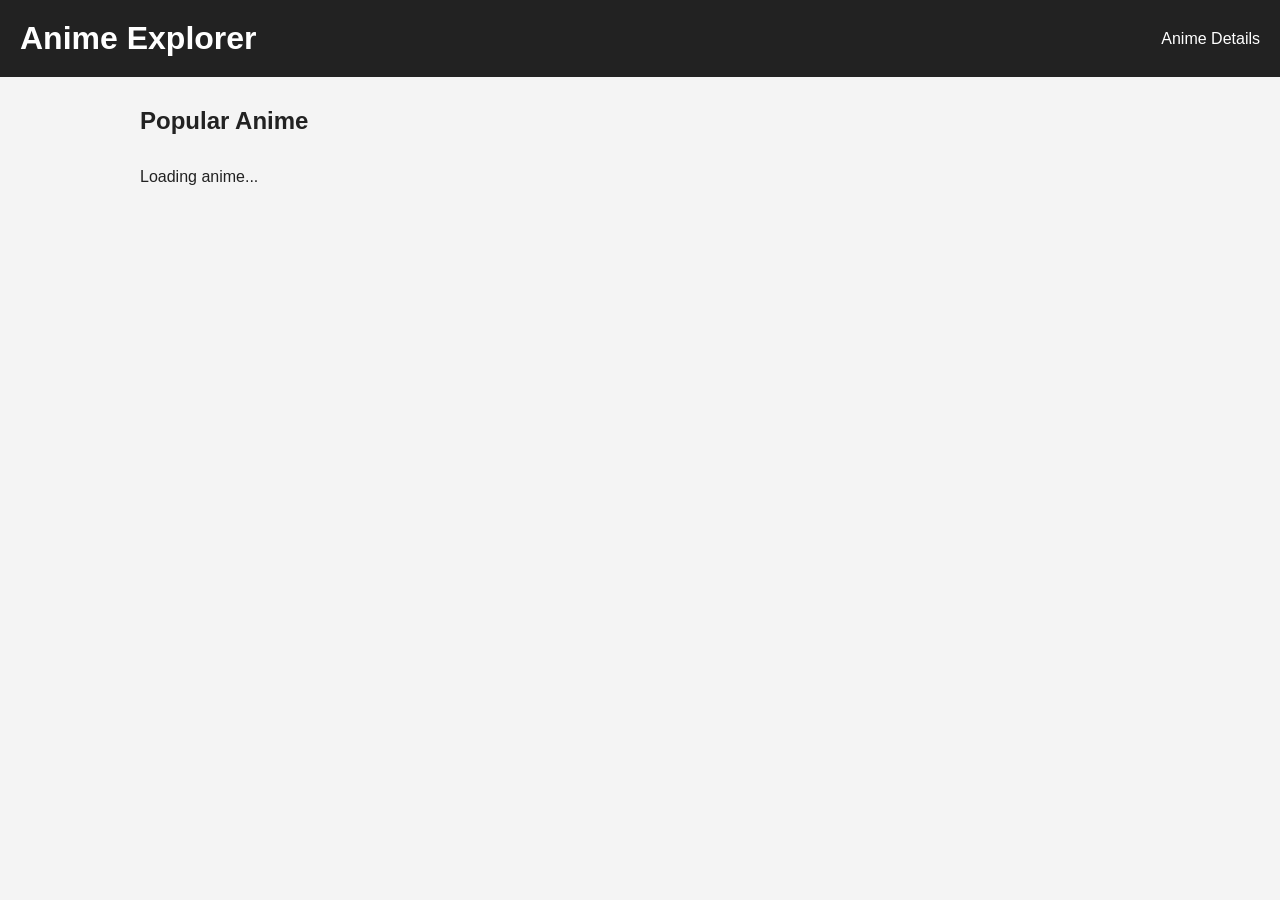
==== index.html @ 037bc65a "Initial project" ====
<!DOCTYPE html>
<html lang="en">

<head>
    <meta charset="UTF-8">

    <!-- Makes the website responsive on mobile -->
    <meta name="viewport" content="width=device-width, initial-scale=1.0">

    <title>Anime Website</title>

    <!-- Connecting CSS file -->
    <link rel="stylesheet" href="style.css">
</head>

<body>

    <!-- Website Header -->
    <header>
        <h1>Anime Explorer</h1>

        <a href="detail.html">Anime Details</a>
    </header>


    <!-- Main Content -->
    <main>

        <h2>Popular Anime</h2>

        <!-- Anime cards will be added here using JavaScript -->
        <div id="anime-container"></div>

        <!-- Loading message -->
        <p id="loading">Loading anime...</p>

    </main>


    <!-- Connecting JavaScript file -->
    <script src="script.js"></script>

</body>

</html>
---- style.css ----
/* Remove default spacing */
* {
    margin: 0;
    padding: 0;
    box-sizing: border-box;
}


/* Whole page */
body {
    font-family: Arial, sans-serif;
    background-color: #f4f4f4;
    color: #222;
}


/* Header */
header {
    background-color: #222;
    color: white;

    padding: 20px;

    display: flex;
    justify-content: space-between;
    align-items: center;
}


/* Header link */
header a {
    color: white;
    text-decoration: none;
}


/* Main content */
main {
    width: 90%;
    max-width: 1000px;

    margin: 30px auto;
}


/* Headings */
h2 {
    margin-bottom: 20px;
}

h3 {
    margin: 15px 0;
}


/* Anime container */
#anime-container {
    display: grid;

    grid-template-columns: repeat(3, 1fr);

    gap: 20px;
}


/* Anime card */
.anime-card {
    background-color: white;

    padding: 15px;

    border-radius: 10px;

    box-shadow: 0 2px 8px rgba(0, 0, 0, 0.1);
}


/* Anime image */
.anime-card img {
    width: 100%;
    height: 300px;

    object-fit: cover;

    border-radius: 8px;
}


/* Card title */
.anime-card h3 {
    margin-top: 10px;
}


/* Card link */
.anime-card a {
    display: inline-block;

    margin-top: 10px;

    color: blue;

    text-decoration: none;
}


/* Detail page image */
#anime-image {
    width: 250px;
    max-width: 100%;

    border-radius: 10px;

    margin-bottom: 20px;
}


/* Detail information */
main p {
    margin: 10px 0;

    line-height: 1.5;
}


/* Original URL button */
#anime-url {
    display: inline-block;

    background-color: #222;
    color: white;

    padding: 10px 15px;

    text-decoration: none;

    border-radius: 5px;
}


/* Mobile screen */
@media (max-width: 700px) {

    #anime-container {
        grid-template-columns: 1fr;
    }

    header {
        flex-direction: column;
        gap: 10px;
    }
}
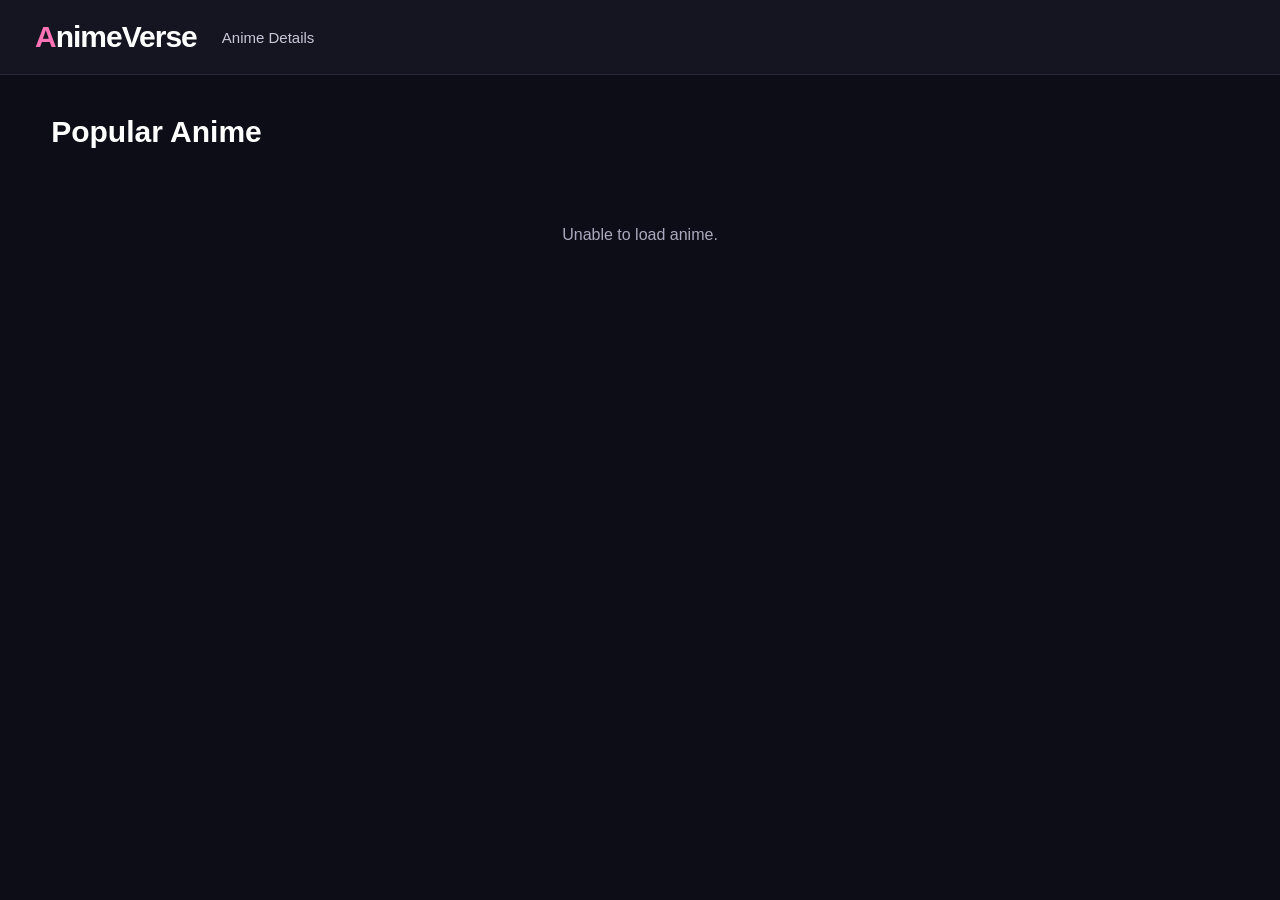
==== commit 81073875: "Update AnimeVerse UI and Jikan API" ====
--- a/index.html
+++ b/index.html
@@ -2,42 +2,55 @@
 <html lang="en">
 
 <head>
+
     <meta charset="UTF-8">
 
-    <!-- Makes the website responsive on mobile -->
     <meta name="viewport" content="width=device-width, initial-scale=1.0">
 
-    <title>Anime Website</title>
+    <title>AnimeVerse</title>
 
-    <!-- Connecting CSS file -->
     <link rel="stylesheet" href="style.css">
+
 </head>
 
 <body>
 
-    <!-- Website Header -->
+    <!-- Header -->
+
     <header>
-        <h1>Anime Explorer</h1>
 
-        <a href="detail.html">Anime Details</a>
+        <h1>AnimeVerse</h1>
+
+        <a href="detail.html">
+            Anime Details
+        </a>
+
     </header>
 
 
-    <!-- Main Content -->
+    <!-- Main -->
+
     <main>
 
         <h2>Popular Anime</h2>
 
-        <!-- Anime cards will be added here using JavaScript -->
-        <div id="anime-container"></div>
+        <!-- Anime cards will appear here -->
 
-        <!-- Loading message -->
-        <p id="loading">Loading anime...</p>
+        <div id="anime-container">
+
+        </div>
+
+        <!-- Loading -->
+
+        <p id="loading">
+            Loading anime...
+        </p>
 
     </main>
 
 
-    <!-- Connecting JavaScript file -->
+    <!-- JavaScript -->
+
     <script src="script.js"></script>
 
 </body>
--- a/style.css
+++ b/style.css
@@ -1,152 +1,615 @@
-/* Remove default spacing */
 * {
     margin: 0;
     padding: 0;
     box-sizing: border-box;
 }
 
-
-/* Whole page */
 body {
     font-family: Arial, sans-serif;
-    background-color: #f4f4f4;
-    color: #222;
-}
-
-
-/* Header */
+    background: #0d0d18;
+    color: white;
+}
+
 header {
-    background-color: #222;
-    color: white;
-
-    padding: 20px;
+    background: #151522;
+    min-height: 75px;
 
     display: flex;
-    justify-content: space-between;
     align-items: center;
-}
-
-
-/* Header link */
+
+    padding: 15px 35px;
+
+    gap: 25px;
+
+    border-bottom: 1px solid #27273a;
+}
+
+header h1 {
+    font-size: 30px;
+    color: #ffffff;
+    letter-spacing: -1px;
+}
+
+header h1::first-letter {
+    color: #ff72b6;
+}
+
 header a {
-    color: white;
+    color: #c7c7d8;
     text-decoration: none;
-}
-
-
-/* Main content */
+
+    font-size: 15px;
+
+    transition: 0.3s;
+}
+
+header a:hover {
+    color: #ff72b6;
+}
+
 main {
-    width: 90%;
-    max-width: 1000px;
-
-    margin: 30px auto;
-}
-
-
-/* Headings */
-h2 {
-    margin-bottom: 20px;
-}
-
-h3 {
-    margin: 15px 0;
-}
-
-
-/* Anime container */
+    width: 92%;
+    max-width: 1300px;
+
+    margin: 40px auto;
+}
+
+main > h2 {
+    font-size: 30px;
+
+    margin-bottom: 25px;
+
+    color: #ffffff;
+}
+
 #anime-container {
     display: grid;
 
-    grid-template-columns: repeat(3, 1fr);
-
-    gap: 20px;
-}
-
-
-/* Anime card */
+    grid-template-columns: repeat(5, 1fr);
+
+    gap: 22px;
+}
+
 .anime-card {
-    background-color: white;
-
-    padding: 15px;
-
-    border-radius: 10px;
-
-    box-shadow: 0 2px 8px rgba(0, 0, 0, 0.1);
-}
-
-
-/* Anime image */
+    background: #171727;
+
+    border: 1px solid #27273c;
+
+    border-radius: 12px;
+
+    overflow: hidden;
+
+    position: relative;
+
+    transition:
+        transform 0.3s,
+        box-shadow 0.3s,
+        border-color 0.3s;
+}
+
+.anime-card:hover {
+    transform: translateY(-8px);
+
+    border-color: #ff72b6;
+
+    box-shadow:
+        0 15px 35px rgba(0, 0, 0, 0.45);
+}
+
 .anime-card img {
     width: 100%;
-    height: 300px;
+
+    height: 320px;
+
+    display: block;
 
     object-fit: cover;
 
-    border-radius: 8px;
-}
-
-
-/* Card title */
+    background: #222235;
+
+    transition: transform 0.4s;
+}
+
+.anime-card:hover img {
+    transform: scale(1.04);
+}
+
 .anime-card h3 {
-    margin-top: 10px;
-}
-
-
-/* Card link */
+    padding: 15px 15px 5px;
+
+    font-size: 17px;
+
+    color: white;
+
+    white-space: nowrap;
+
+    overflow: hidden;
+
+    text-overflow: ellipsis;
+}
+
+.anime-card p {
+    padding: 4px 15px;
+
+    color: #9999ad;
+
+    font-size: 13px;
+}
+
+.anime-card p:last-of-type {
+    color: #ffc857;
+
+    font-size: 13px;
+
+    font-weight: bold;
+}
+
 .anime-card a {
     display: inline-block;
 
-    margin-top: 10px;
-
-    color: blue;
+    margin: 8px 15px 17px;
+
+    padding: 8px 14px;
+
+    background: #ff72b6;
+
+    color: #141420;
+
+    border-radius: 6px;
 
     text-decoration: none;
-}
-
-
-/* Detail page image */
+
+    font-size: 13px;
+
+    font-weight: bold;
+
+    transition: 0.3s;
+}
+
+.anime-card a:hover {
+    background: #ff94c8;
+
+    transform: translateY(-2px);
+}
+
+#loading {
+    text-align: center;
+
+    color: #aaaabe;
+
+    font-size: 16px;
+
+    padding: 35px;
+}
+
 #anime-image {
-    width: 250px;
+    width: 280px;
+
     max-width: 100%;
 
-    border-radius: 10px;
+    border-radius: 12px;
+
+    box-shadow:
+        0 15px 35px rgba(0, 0, 0, 0.5);
+
+    margin-bottom: 25px;
+}
+
+#anime-title {
+    font-size: 38px;
+
+    color: white;
 
     margin-bottom: 20px;
 }
 
-
-/* Detail information */
 main p {
-    margin: 10px 0;
-
-    line-height: 1.5;
-}
-
-
-/* Original URL button */
+    color: #c1c1d0;
+
+    line-height: 1.7;
+
+    margin: 12px 0;
+}
+
+main h3 {
+    color: #ff72b6;
+
+    margin-top: 25px;
+
+    margin-bottom: 10px;
+}
+
 #anime-url {
     display: inline-block;
 
-    background-color: #222;
-    color: white;
-
-    padding: 10px 15px;
+    margin-top: 20px;
+
+    padding: 12px 18px;
+
+    background: #ff72b6;
+
+    color: #141420;
+
+    border-radius: 7px;
 
     text-decoration: none;
 
-    border-radius: 5px;
-}
-
-
-/* Mobile screen */
-@media (max-width: 700px) {
+    font-weight: bold;
+
+    transition: 0.3s;
+}
+
+#anime-url:hover {
+    background: #ff94c8;
+}
+
+::-webkit-scrollbar {
+    width: 9px;
+}
+
+::-webkit-scrollbar-track {
+    background: #0d0d18;
+}
+
+::-webkit-scrollbar-thumb {
+    background: #3a3a50;
+
+    border-radius: 10px;
+}
+
+::-webkit-scrollbar-thumb:hover {
+    background: #ff72b6;
+}
+
+@media (max-width: 1100px) {
+
+    #anime-container {
+        grid-template-columns: repeat(4, 1fr);
+    }
+
+}
+
+@media (max-width: 850px) {
+
+    #anime-container {
+        grid-template-columns: repeat(3, 1fr);
+    }
+
+    header {
+        padding: 15px 20px;
+    }
+
+}
+
+@media (max-width: 600px) {
+
+    header {
+        flex-direction: column;
+
+        align-items: flex-start;
+
+        gap: 12px;
+    }
+
+    main {
+        width: 94%;
+    }
+
+    #anime-container {
+        grid-template-columns: repeat(2, 1fr);
+
+        gap: 14px;
+    }
+
+    .anime-card img {
+        height: 240px;
+    }
+
+    main > h2 {
+        font-size: 25px;
+    }
+
+    #anime-title {
+        font-size: 30px;
+    }
+}
+
+@media (max-width: 400px) {
 
     #anime-container {
         grid-template-columns: 1fr;
     }
 
-    header {
-        flex-direction: column;
-        gap: 10px;
+    .anime-card img {
+        height: 360px;
+    }
+
+}
+.detail-page {
+    width: 92%;
+    max-width: 1200px;
+
+    margin: 50px auto;
+}
+
+.detail-loading {
+    text-align: center;
+
+    color: #aaaabe;
+
+    padding: 40px;
+}
+
+.detail-container {
+    display: grid;
+
+    grid-template-columns: 300px 1fr;
+
+    gap: 45px;
+
+    background:
+        linear-gradient(
+            135deg,
+            #1c1c2d,
+            #141421
+        );
+
+    border: 1px solid #2b2b40;
+
+    border-radius: 18px;
+
+    padding: 35px;
+
+    box-shadow:
+        0 20px 50px rgba(0, 0, 0, 0.35);
+}
+
+.detail-poster {
+    display: flex;
+
+    justify-content: center;
+
+    align-items: flex-start;
+}
+
+.detail-poster img {
+    width: 100%;
+
+    max-width: 300px;
+
+    aspect-ratio: 2 / 3;
+
+    object-fit: cover;
+
+    border-radius: 14px;
+
+    box-shadow:
+        0 15px 40px rgba(0, 0, 0, 0.55);
+}
+
+.detail-content {
+    padding-top: 5px;
+}
+
+.detail-label {
+    color: #ff72b6;
+
+    font-size: 13px;
+
+    font-weight: bold;
+
+    letter-spacing: 2px;
+
+    margin-bottom: 10px;
+}
+
+.detail-content h2 {
+    font-size: 44px;
+
+    line-height: 1.1;
+
+    margin-bottom: 20px;
+
+    color: white;
+}
+
+.detail-tags {
+    display: flex;
+
+    flex-wrap: wrap;
+
+    gap: 8px;
+
+    margin-bottom: 25px;
+}
+
+.detail-tags span {
+    background: #303047;
+
+    color: #ddd;
+
+    padding: 7px 11px;
+
+    border-radius: 5px;
+
+    font-size: 12px;
+
+    font-weight: bold;
+}
+
+.detail-tags .hd-tag {
+    background: #ff72b6;
+
+    color: #161620;
+}
+
+.detail-tags .score-tag {
+    background: #ffc857;
+
+    color: #171720;
+}
+
+.detail-meta {
+    display: grid;
+
+    grid-template-columns:
+        repeat(4, 1fr);
+
+    gap: 10px;
+
+    margin-bottom: 20px;
+}
+
+.detail-meta div {
+    background: #222236;
+
+    border: 1px solid #303049;
+
+    border-radius: 9px;
+
+    padding: 13px;
+}
+
+.detail-meta span {
+    display: block;
+
+    color: #89899e;
+
+    font-size: 11px;
+
+    margin-bottom: 5px;
+}
+
+.detail-meta strong {
+    color: white;
+
+    font-size: 14px;
+}
+
+.detail-row {
+    display: flex;
+
+    gap: 15px;
+
+    padding: 13px 0;
+
+    border-bottom: 1px solid #2a2a3d;
+}
+
+.detail-row span {
+    min-width: 80px;
+
+    color: #88889d;
+
+    font-size: 13px;
+}
+
+.detail-row strong {
+    color: #ddd;
+
+    font-size: 13px;
+
+    line-height: 1.5;
+}
+
+.detail-section {
+    margin-top: 25px;
+}
+
+.detail-section h3 {
+    color: #ff72b6;
+
+    font-size: 19px;
+
+    margin-bottom: 10px;
+}
+
+.detail-section p {
+    color: #bdbdca;
+
+    font-size: 14px;
+
+    line-height: 1.8;
+}
+
+.detail-buttons {
+    display: flex;
+
+    flex-wrap: wrap;
+
+    gap: 12px;
+
+    margin-top: 30px;
+}
+
+.back-button {
+    background: #303047;
+
+    color: white;
+
+    padding: 12px 18px;
+
+    border-radius: 7px;
+
+    text-decoration: none;
+
+    transition: 0.3s;
+}
+
+.back-button:hover {
+    background: #41415a;
+}
+@media (max-width: 900px) {
+
+    .detail-container {
+        grid-template-columns: 230px 1fr;
+
+        gap: 30px;
+
+        padding: 25px;
+    }
+
+    .detail-content h2 {
+        font-size: 36px;
+    }
+
+    .detail-meta {
+        grid-template-columns:
+            repeat(2, 1fr);
+    }
+
+}
+
+@media (max-width: 650px) {
+
+    .detail-container {
+        grid-template-columns: 1fr;
+
+        padding: 20px;
+    }
+
+    .detail-poster img {
+        max-width: 250px;
+    }
+
+    .detail-content h2 {
+        font-size: 30px;
+    }
+
+    .detail-meta {
+        grid-template-columns:
+            repeat(2, 1fr);
+    }
+
+}
+
+@media (max-width: 400px) {
+
+    .detail-meta {
+        grid-template-columns: 1fr;
+    }
+
+    .detail-container {
+        padding: 15px;
     }
 }
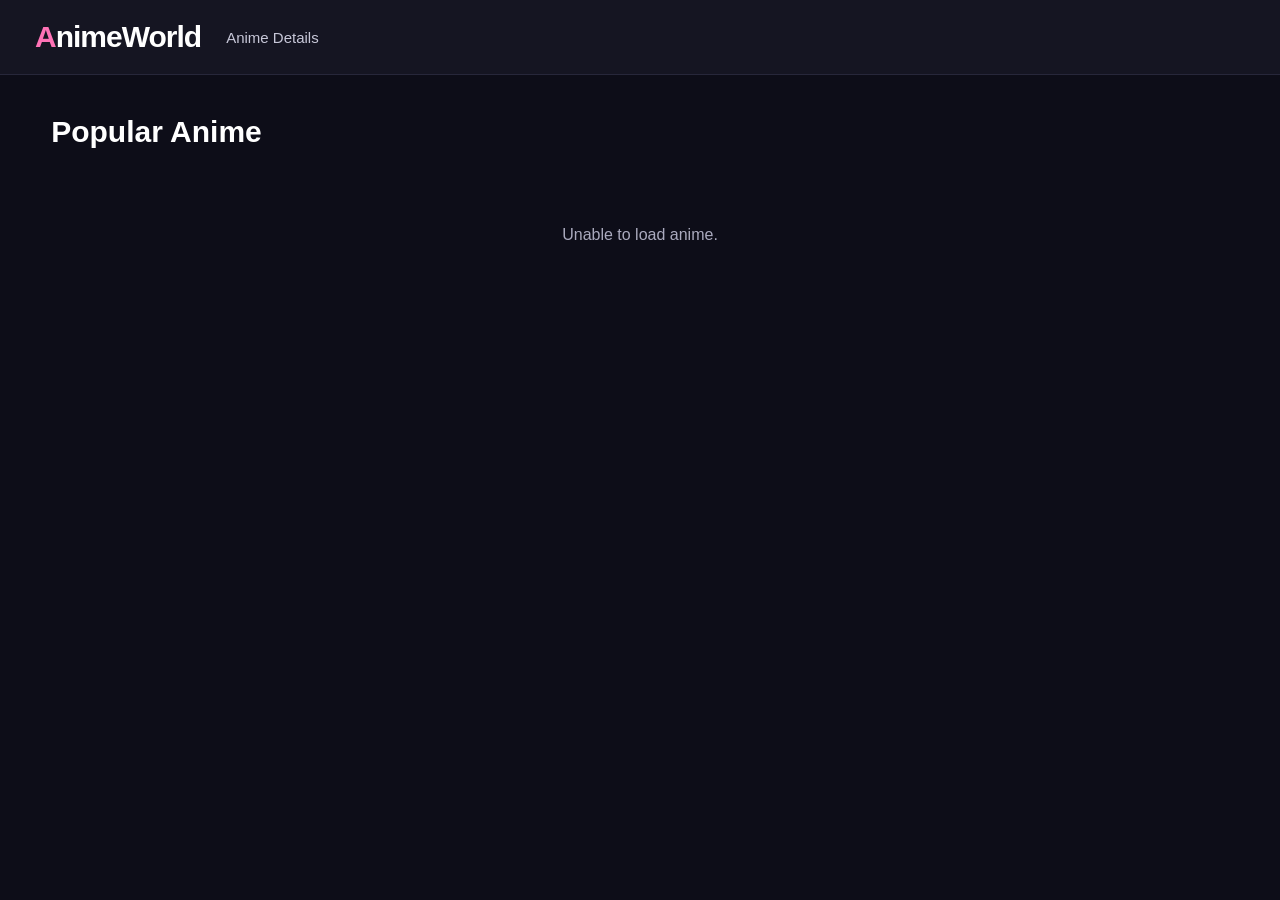
==== commit ac9892c7: "Update index.html" ====
--- a/index.html
+++ b/index.html
@@ -15,11 +15,9 @@
 
 <body>
 
-    <!-- Header -->
-
     <header>
 
-        <h1>AnimeVerse</h1>
+        <h1>AnimeWorld</h1>
 
         <a href="detail.html">
             Anime Details
@@ -27,20 +25,14 @@
 
     </header>
 
-
-    <!-- Main -->
-
     <main>
 
         <h2>Popular Anime</h2>
-
-        <!-- Anime cards will appear here -->
 
         <div id="anime-container">
 
         </div>
 
-        <!-- Loading -->
 
         <p id="loading">
             Loading anime...
@@ -48,11 +40,8 @@
 
     </main>
 
-
-    <!-- JavaScript -->
-
     <script src="script.js"></script>
 
 </body>
 
-</html>+</html>
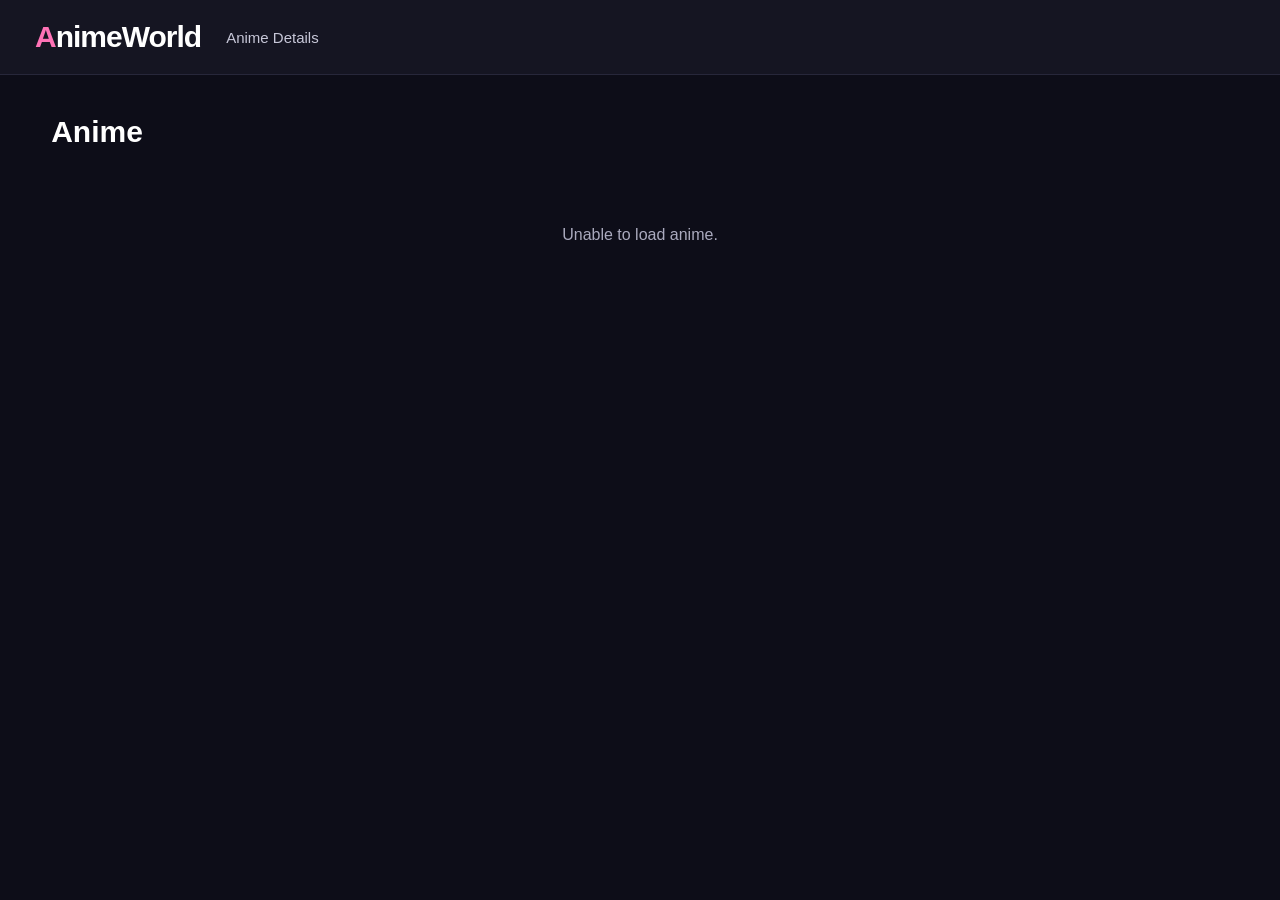
==== commit 07144481: "Update index.html" ====
--- a/index.html
+++ b/index.html
@@ -27,7 +27,7 @@
 
     <main>
 
-        <h2>Popular Anime</h2>
+        <h2>Anime</h2>
 
         <div id="anime-container">
 
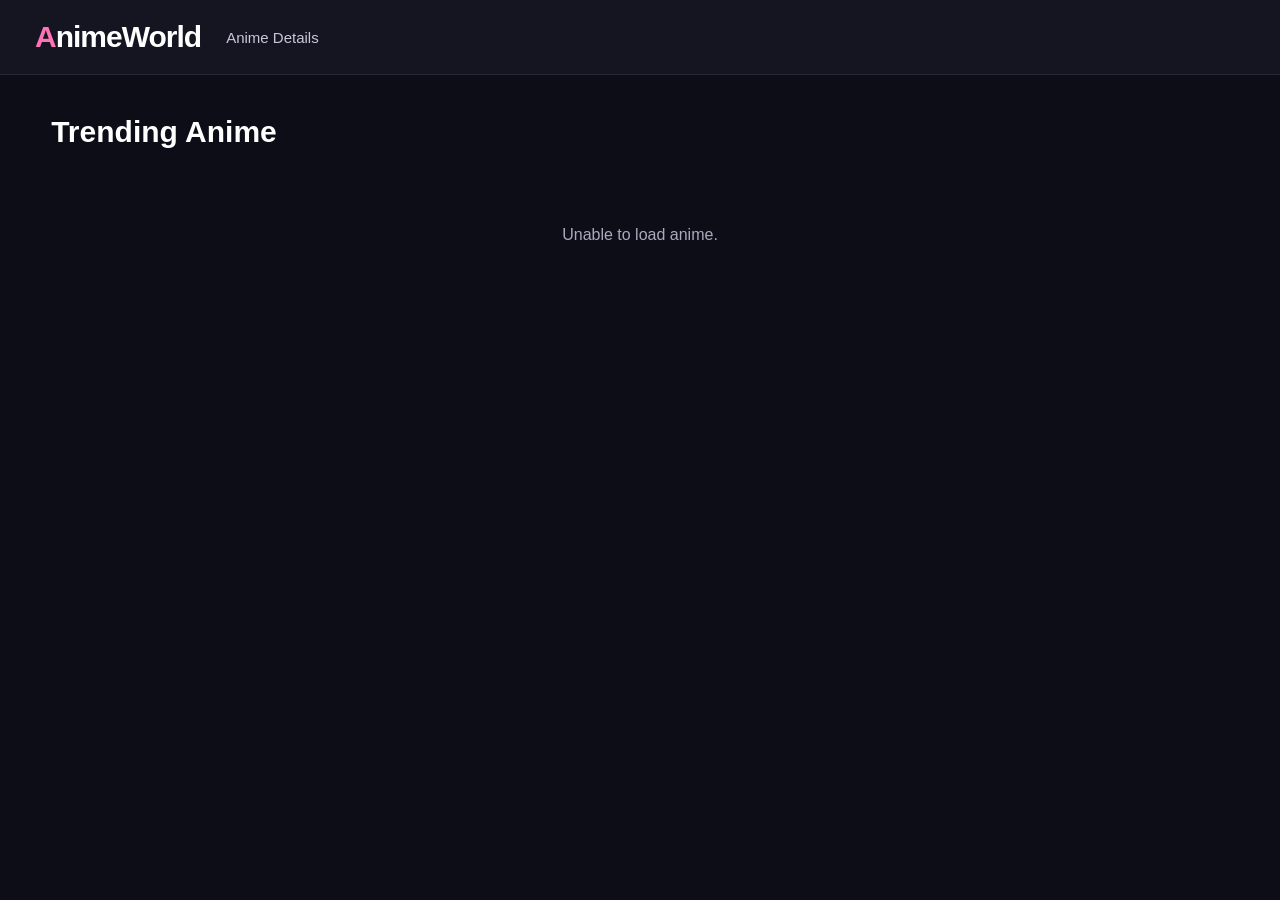
==== commit dbf3db5b: "Update index.html" ====
--- a/index.html
+++ b/index.html
@@ -27,7 +27,7 @@
 
     <main>
 
-        <h2>Anime</h2>
+        <h2>Trending Anime</h2>
 
         <div id="anime-container">
 
